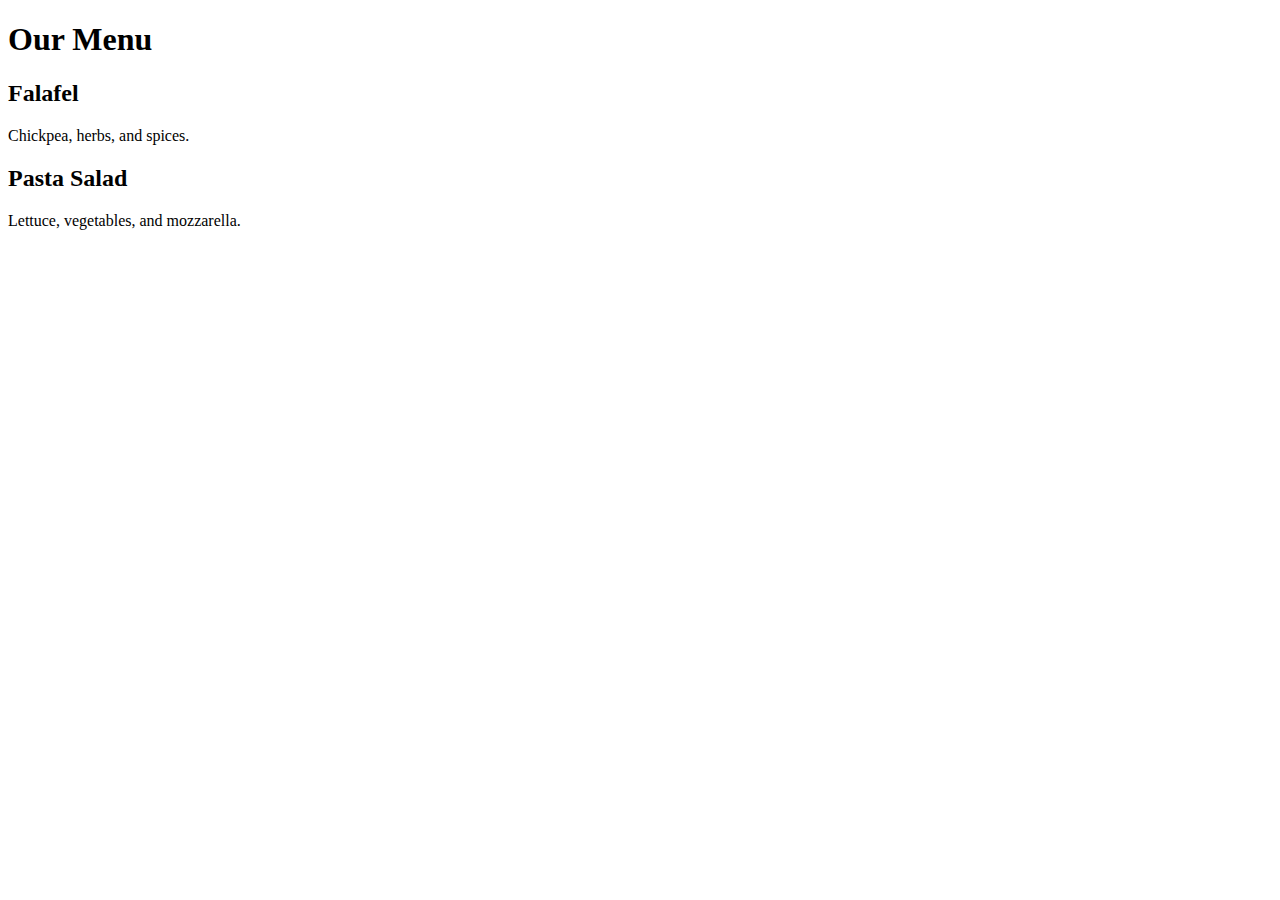
==== lessons-html/index.html @ e850b3d8 "started lesson on html" ====
<!DOCTYPE html>
<html>
    <head>
        <title>Little Lemon</title>
    </head>
    <body>
        <h1>Our Menu</h1>
        <h2>Falafel</h2>
        <p>Chickpea, herbs, and spices.</p>
        <h2>Pasta Salad</h2>
        <p>Lettuce, vegetables, and mozzarella.</p>
    </body>
</html>
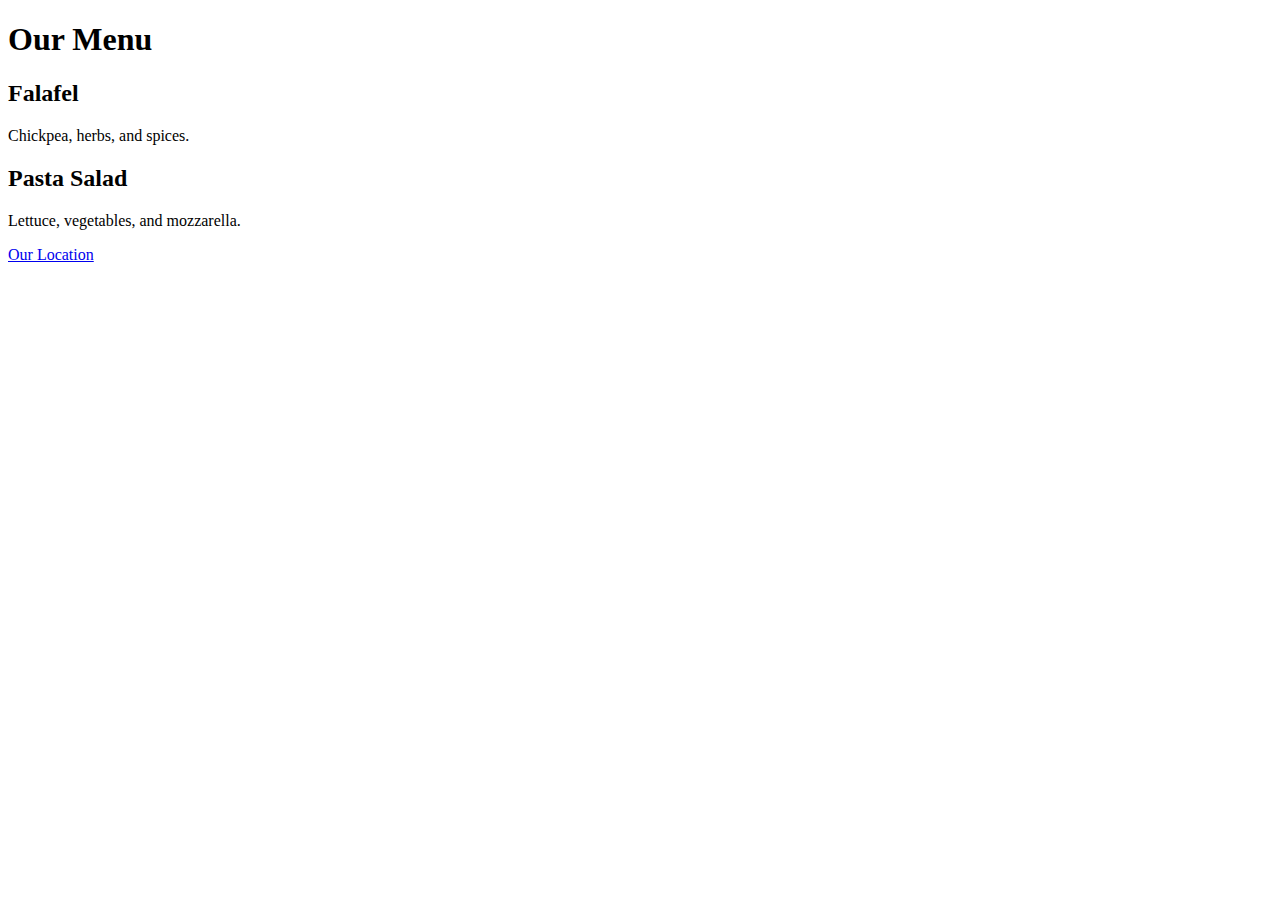
==== commit 20948b3c: "added link to another page" ====
--- a/lessons-html/index.html
+++ b/lessons-html/index.html
@@ -9,5 +9,6 @@
         <p>Chickpea, herbs, and spices.</p>
         <h2>Pasta Salad</h2>
         <p>Lettuce, vegetables, and mozzarella.</p>
+        <a href="location.html">Our Location</a>
     </body>
 </html>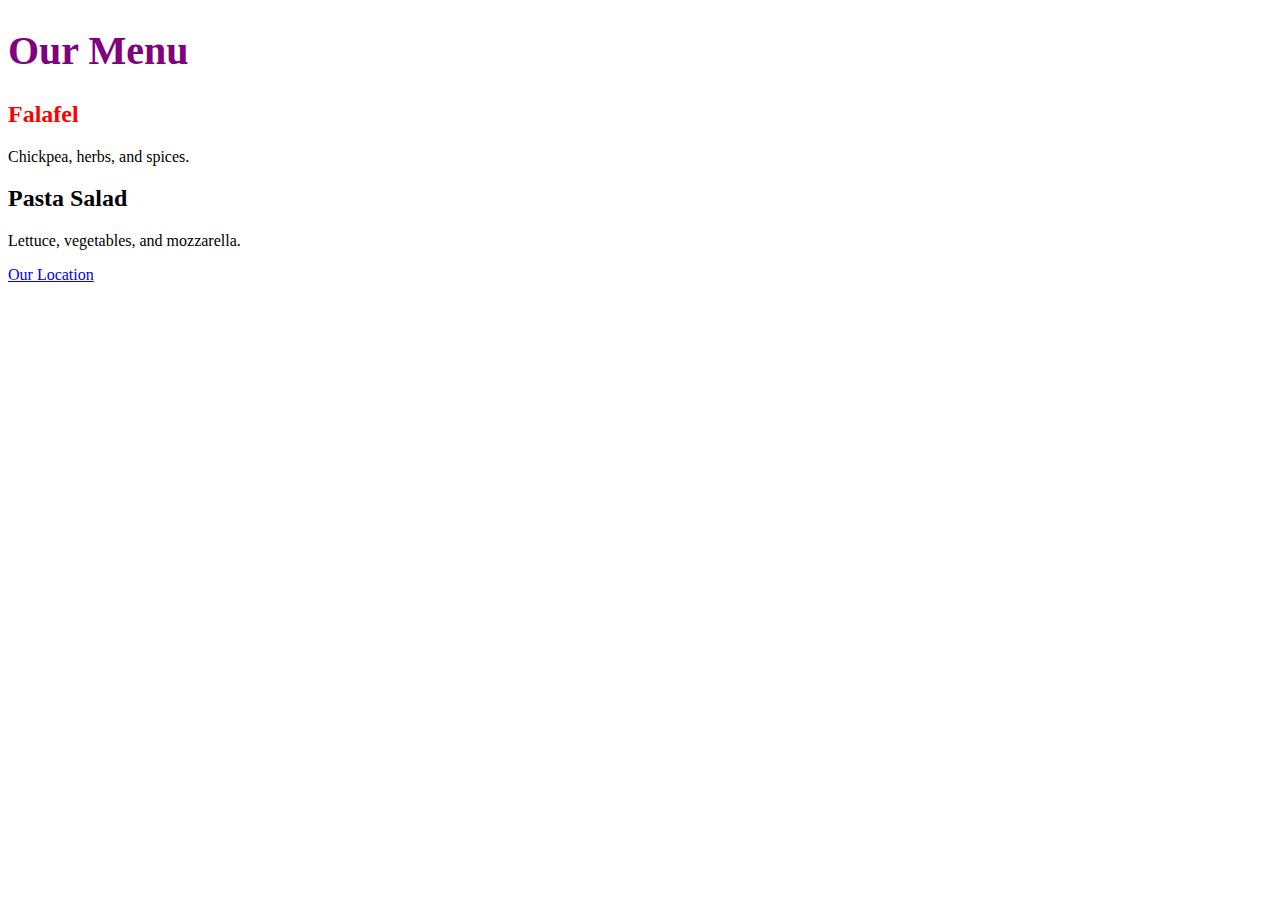
==== commit 43f41111: "updated css" ====
--- a/lessons-html/index.html
+++ b/lessons-html/index.html
@@ -2,10 +2,11 @@
 <html>
     <head>
         <title>Little Lemon</title>
+        <link rel="stylesheet" href="style.css">
     </head>
     <body>
         <h1>Our Menu</h1>
-        <h2>Falafel</h2>
+        <h2 id="item1">Falafel</h2>
         <p>Chickpea, herbs, and spices.</p>
         <h2>Pasta Salad</h2>
         <p>Lettuce, vegetables, and mozzarella.</p>
--- a/lessons-html/style.css
+++ b/lessons-html/style.css
@@ -0,0 +1,8 @@
+h1 {
+    color: purple;
+    font-size: 40px;
+}
+
+#item1 {
+    color: red;
+}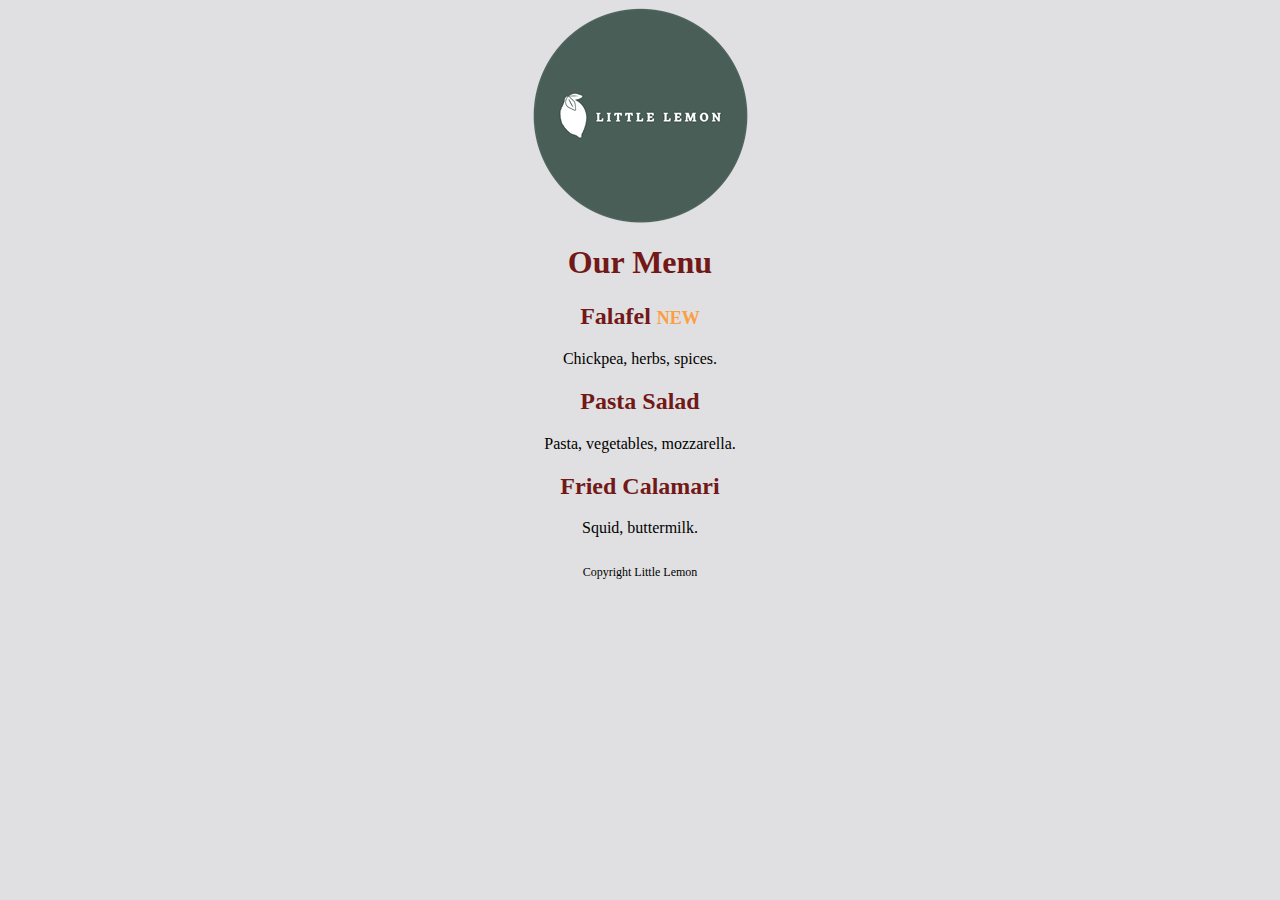
==== commit a18f6330: "edited css file" ====
--- a/lessons-html/index.html
+++ b/lessons-html/index.html
@@ -1,15 +1,26 @@
 <!DOCTYPE html>
 <html>
-    <head>
-        <title>Little Lemon</title>
-        <link rel="stylesheet" href="style.css">
-    </head>
-    <body>
+<head>
+    <title>Little Lemon</title>
+    <link rel="stylesheet" href="styles.css">
+</head>
+<body>
+    <div>
+        <img src="logo.png" id="logo">
+    </div>
+    <div class="center-text">
         <h1>Our Menu</h1>
-        <h2 id="item1">Falafel</h2>
-        <p>Chickpea, herbs, and spices.</p>
+        <h2>Falafel <span>NEW</span></h2>
+        <p>Chickpea, herbs, spices.</p>
         <h2>Pasta Salad</h2>
-        <p>Lettuce, vegetables, and mozzarella.</p>
-        <a href="location.html">Our Location</a>
-    </body>
+        <p>Pasta, vegetables, mozzarella.</p>
+        <h2>Fried Calamari</h2>
+        <p>Squid, buttermilk.</p>
+    </div>
+    <div class="center-text">
+        <p id="copyright">
+            Copyright Little Lemon
+        </p>
+    </div>
+</body>
 </html>--- a/lessons-html/styles.css
+++ b/lessons-html/styles.css
@@ -0,0 +1,38 @@
+/* Rule for the body element */
+body {
+    background-color: #E0E0E2;
+}
+
+/* Rule for the h1 element */
+h1 {
+    color: #721817;
+}
+
+/* Rule for the h2 element */
+h2 {
+    color: #721817;
+}
+
+/* Rule for the center-text CSS class */
+.center-text {
+    text-align: center;
+}
+
+/* Rule for the HTML element with the id logo */
+#logo {
+    margin-left: auto;
+    margin-right: auto;
+    display: block;
+}
+
+/* Rule for all span elements that are children of h2 elements */
+h2 > span {
+    color: #FA9F42;
+    font-size: 0.75em;
+}
+
+/* Rule for the HTML element with the id copyright */
+#copyright {
+    padding-top: 12px;
+    font-size: 0.75em;
+}
